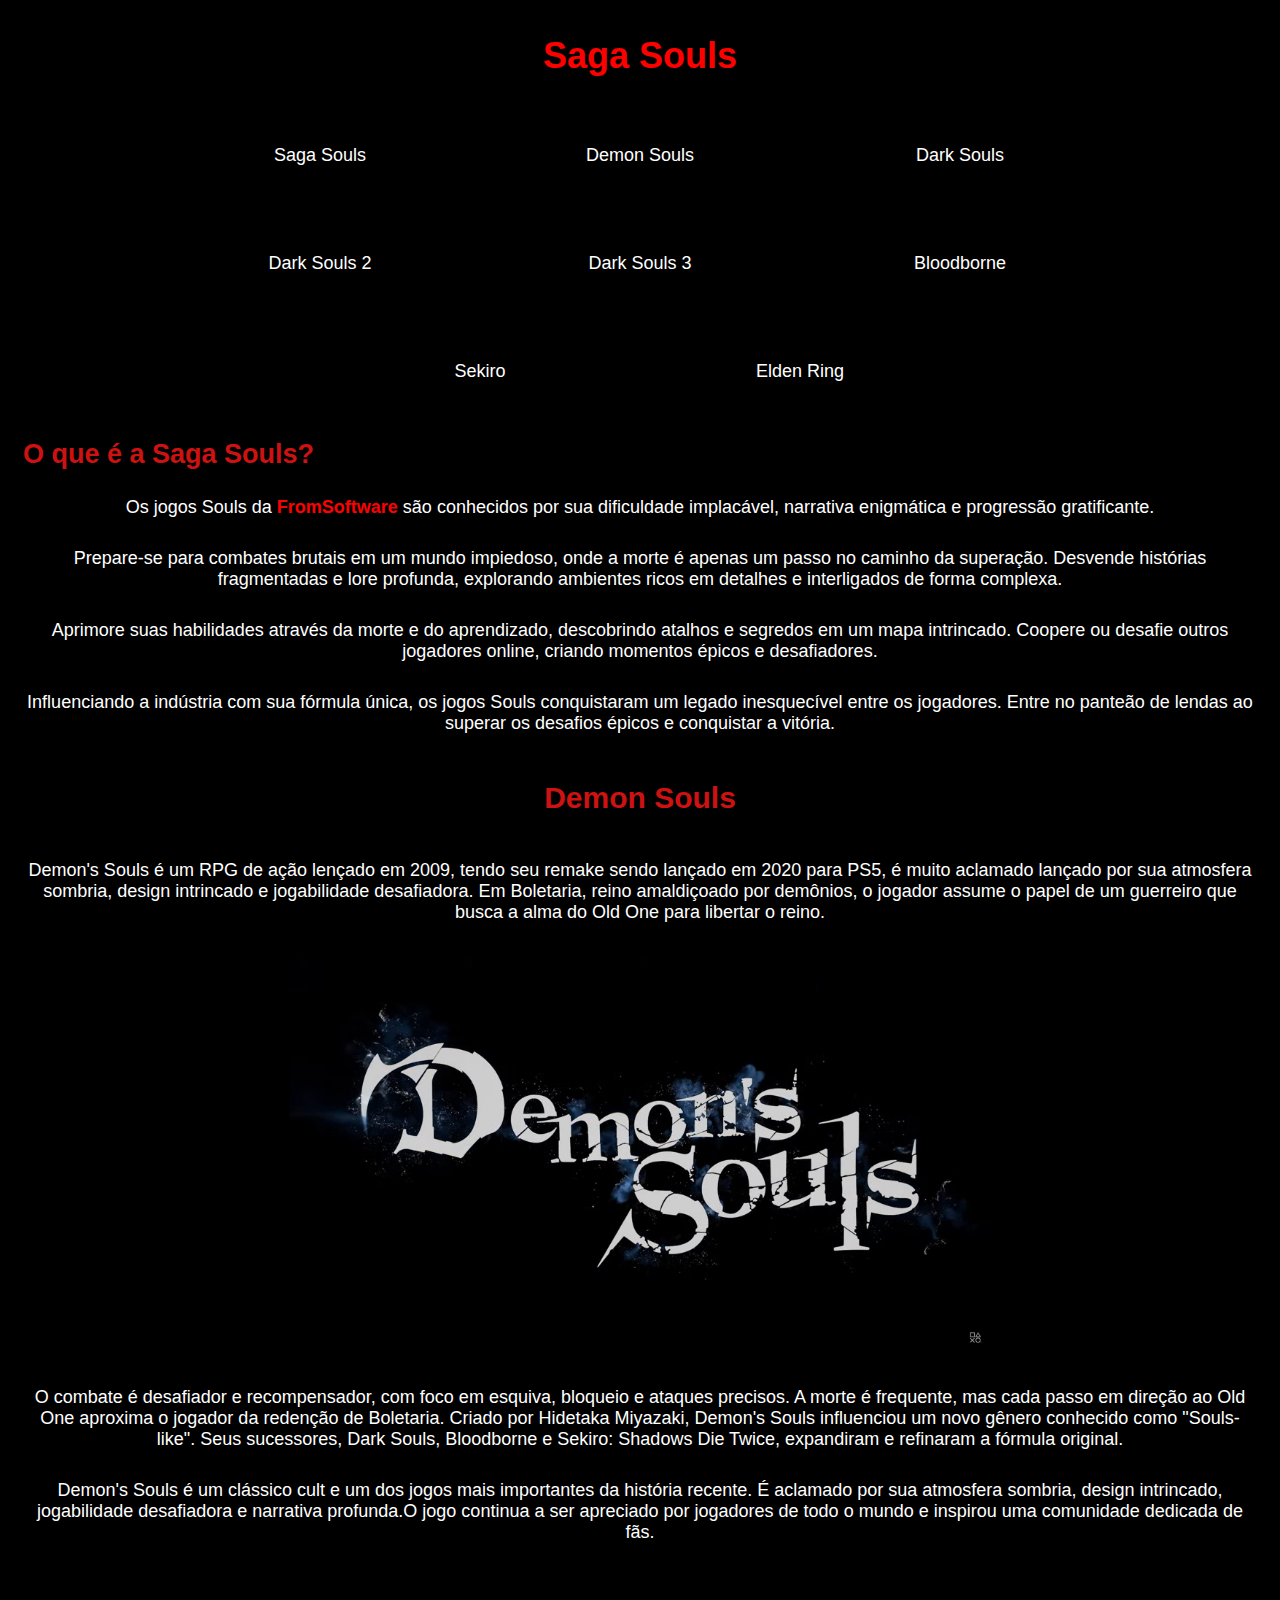
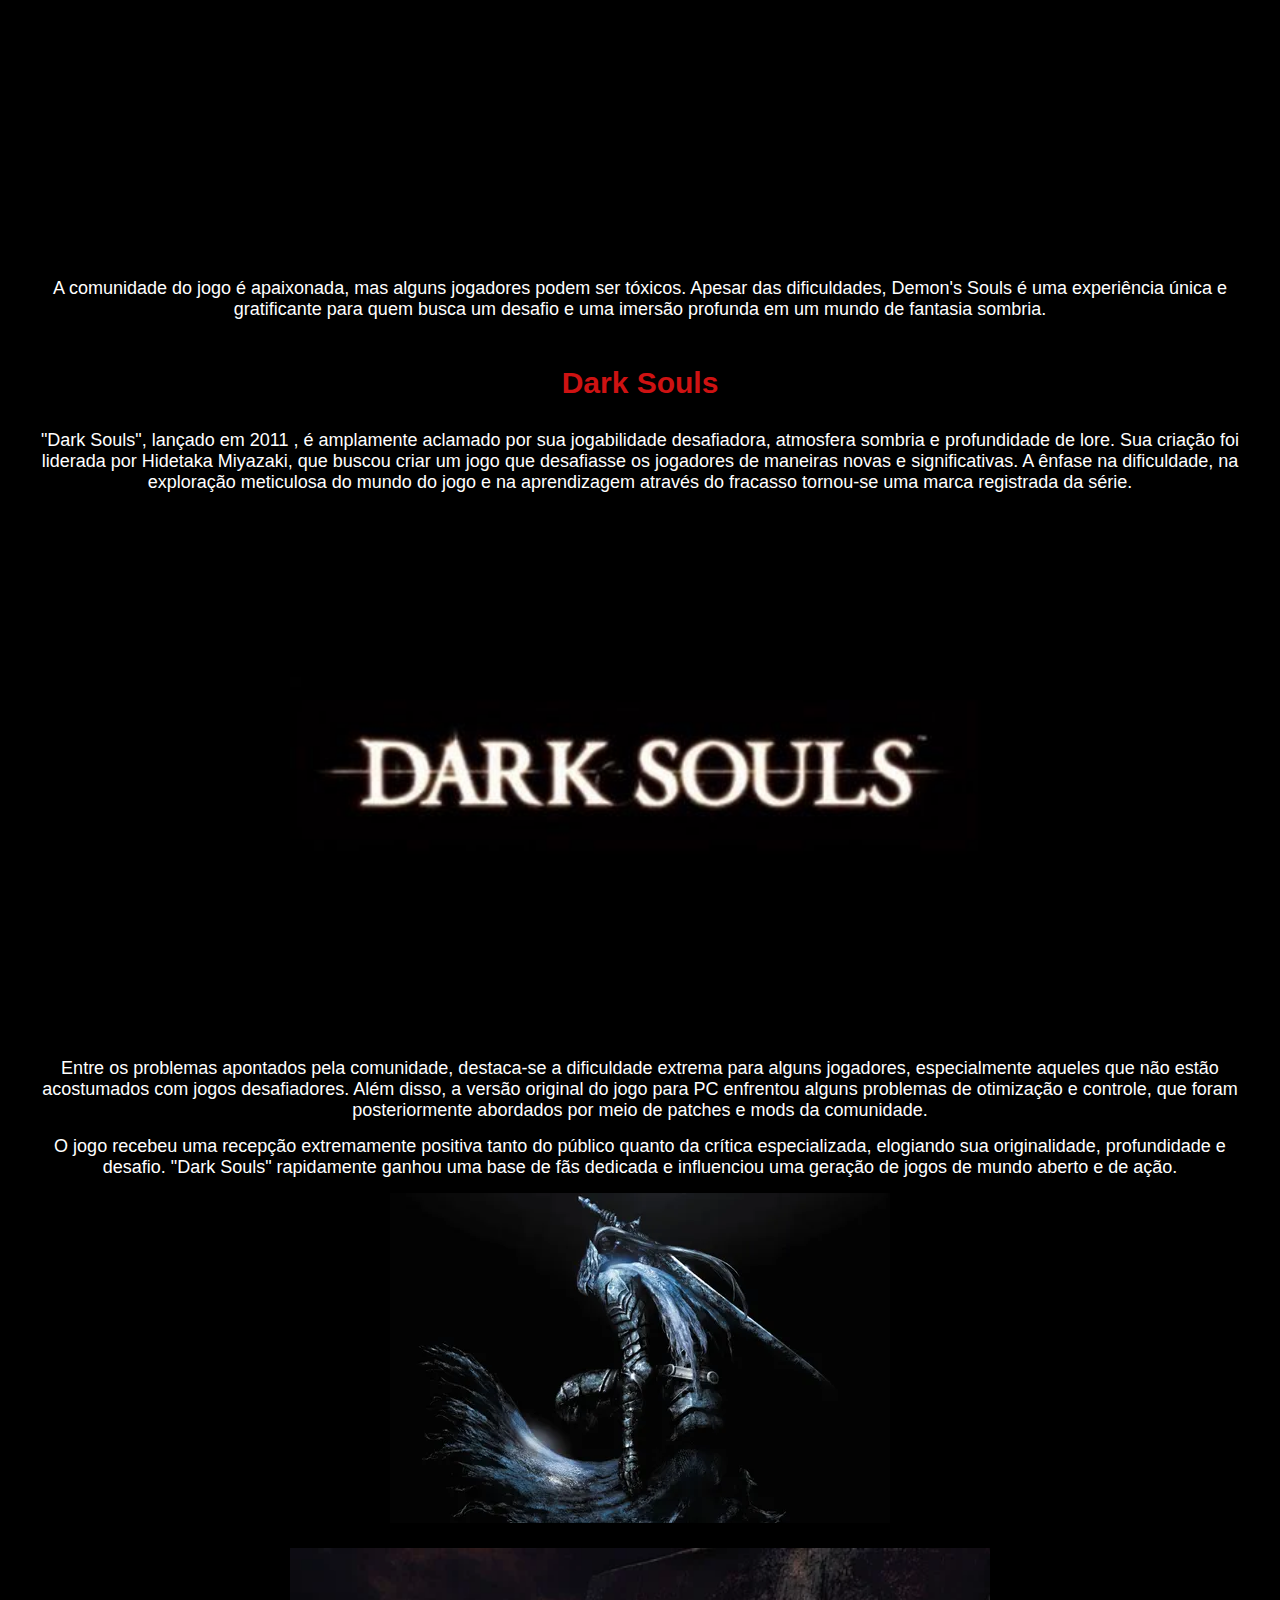
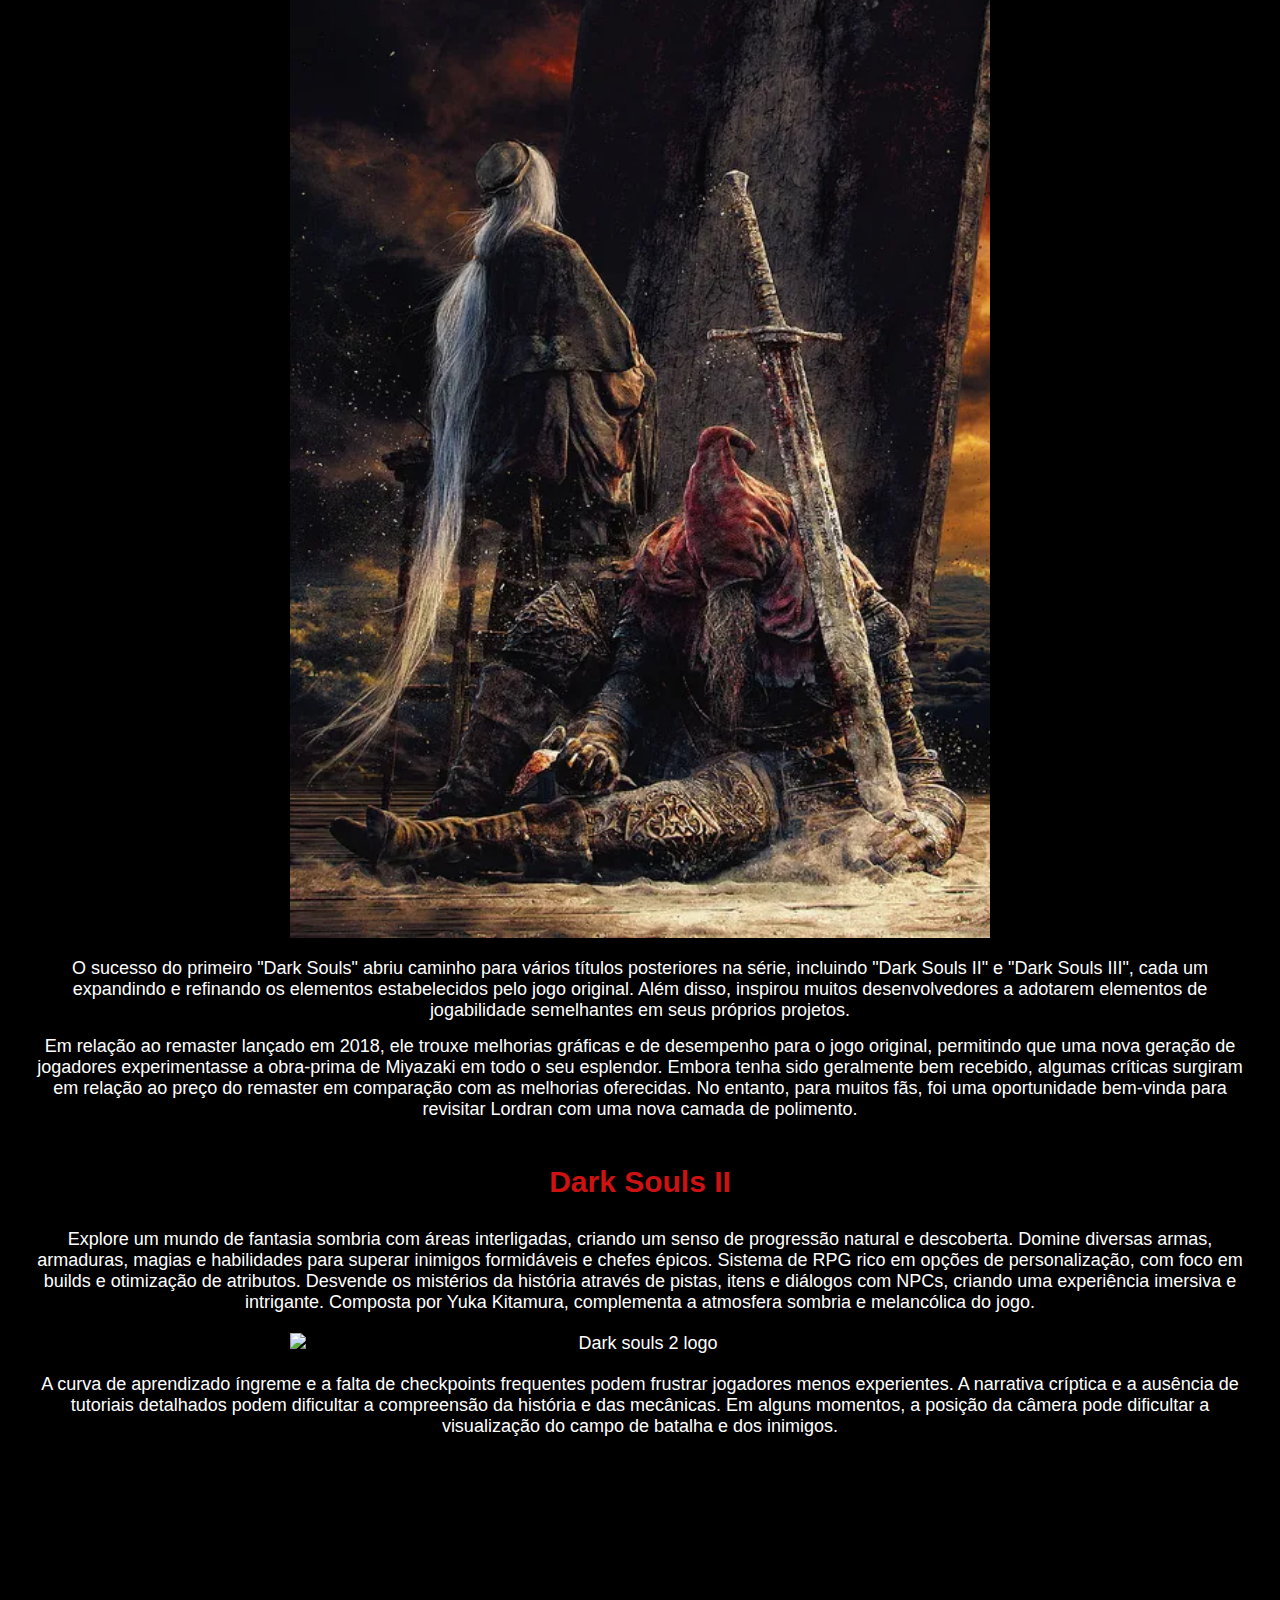
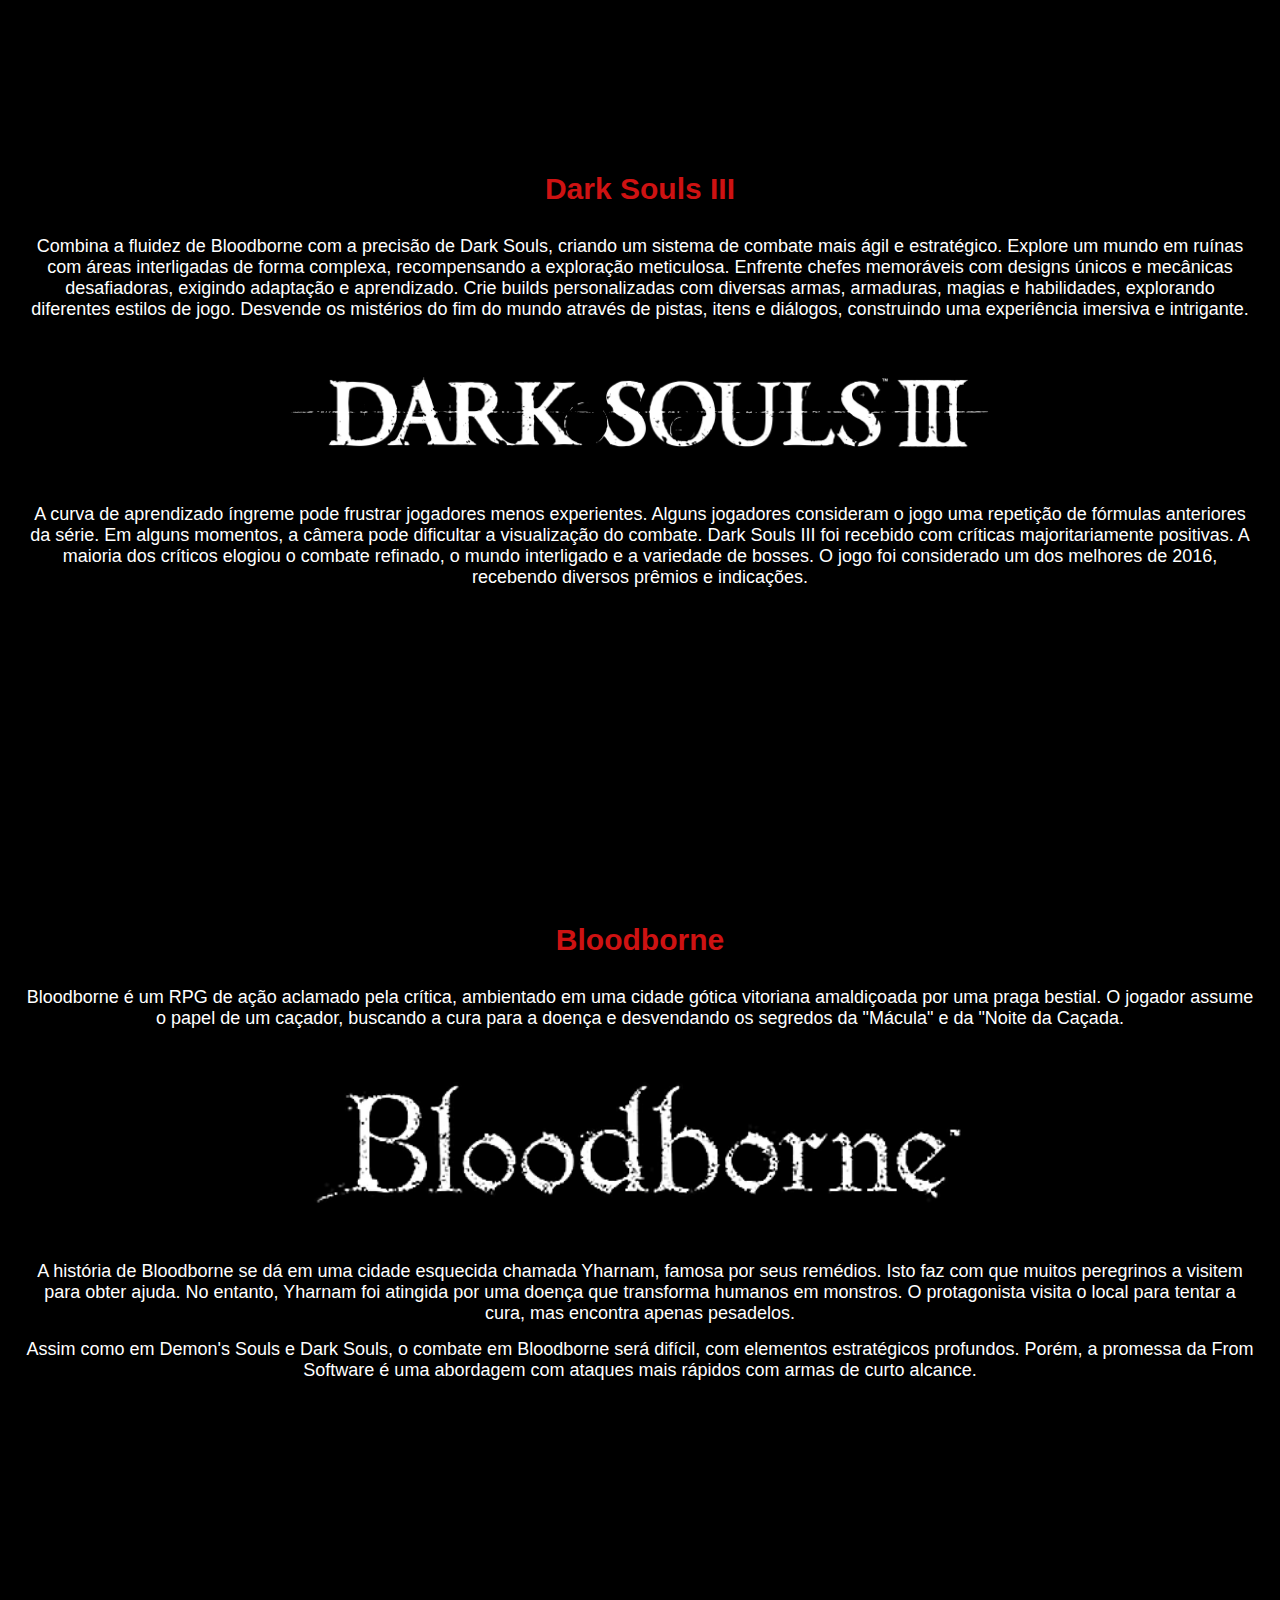
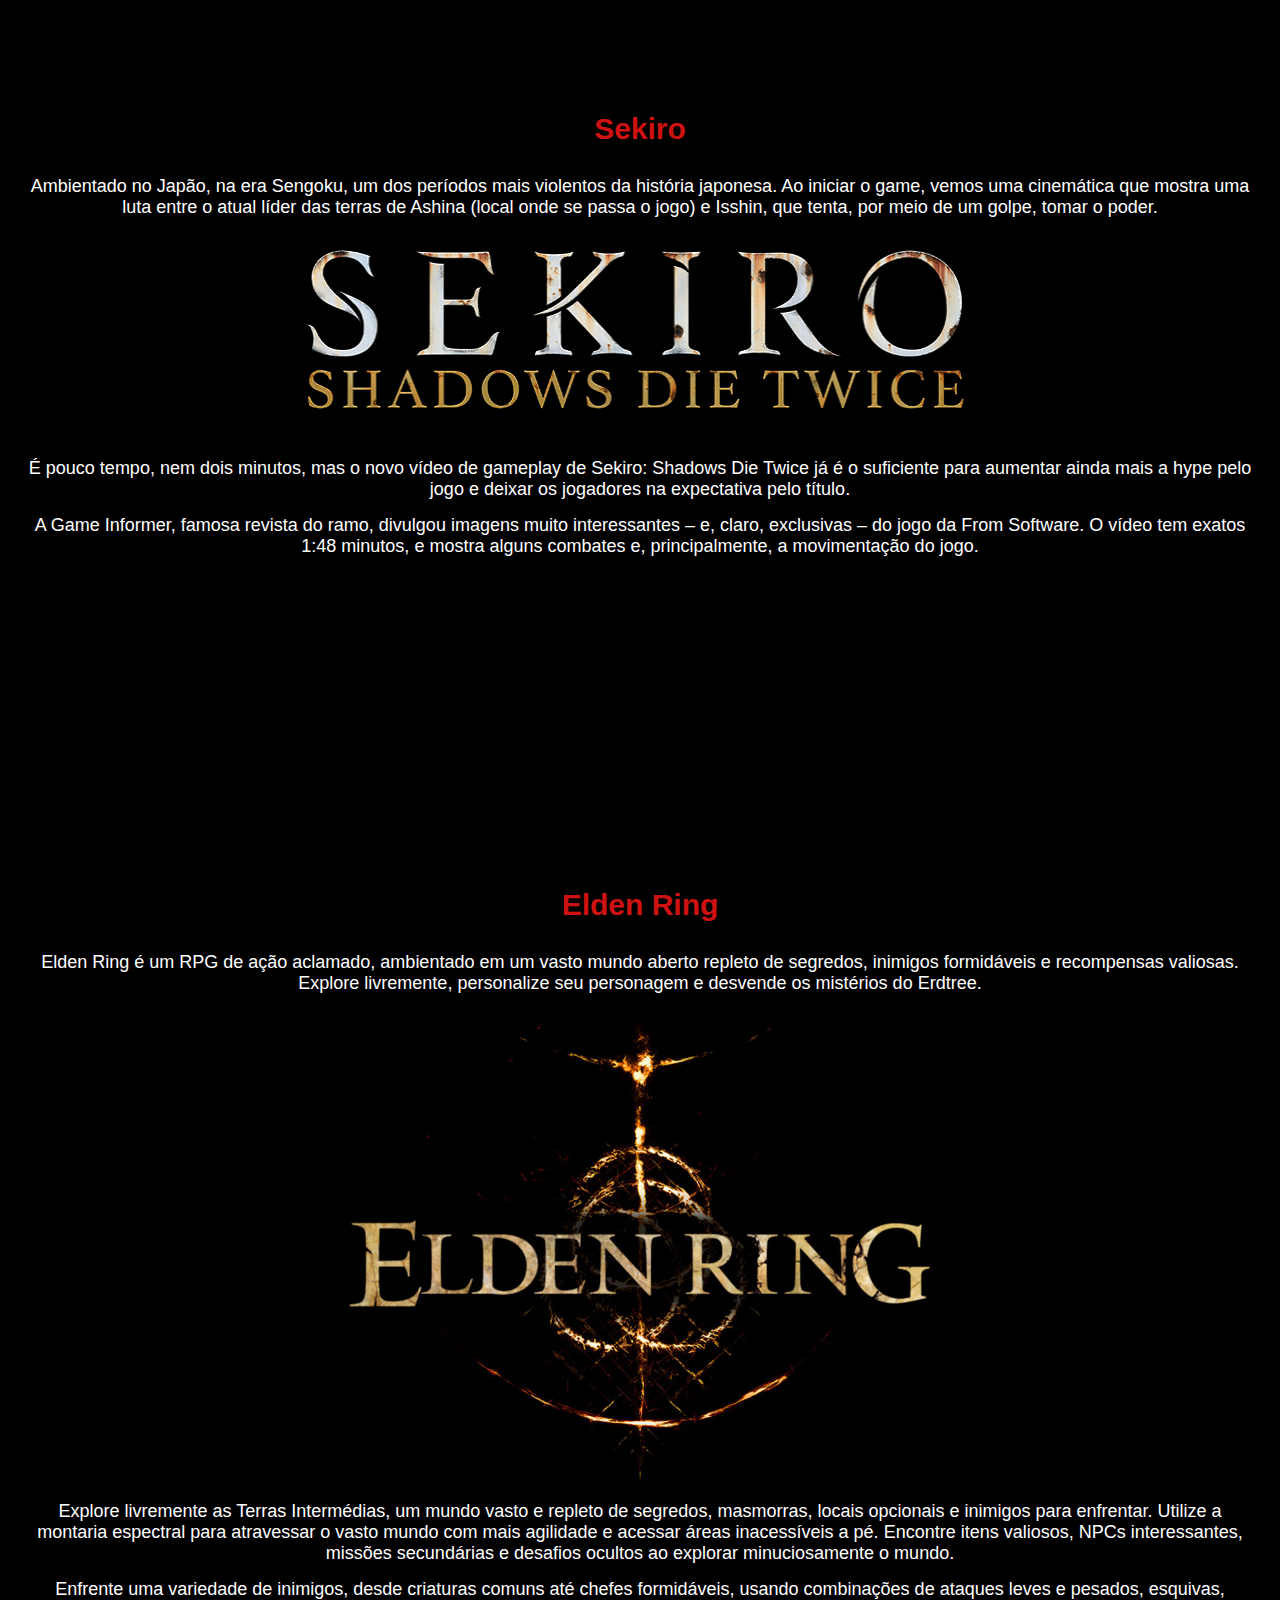
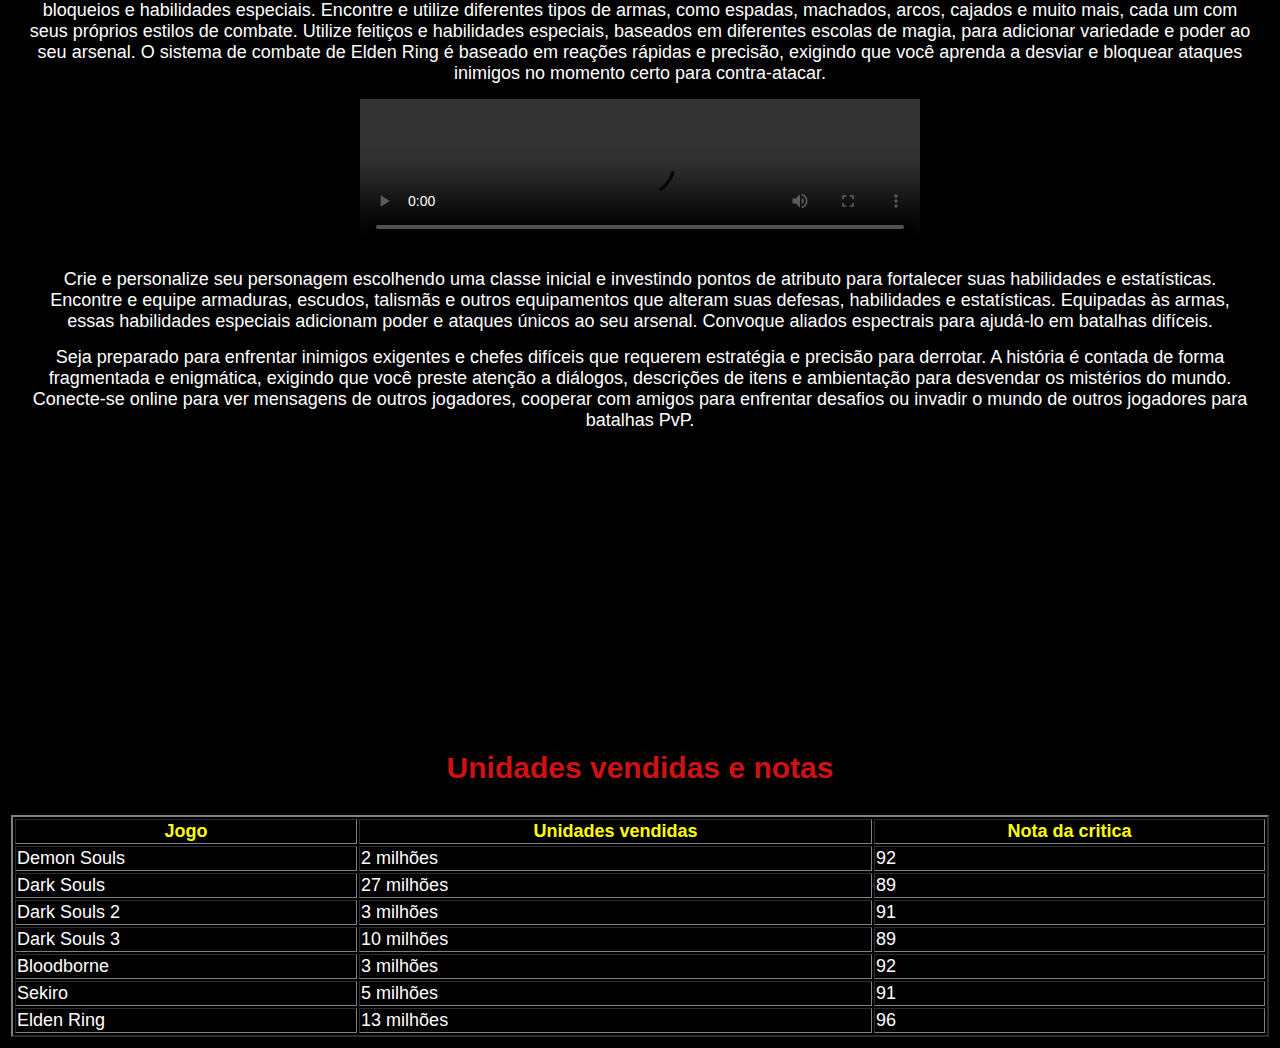
==== index.html @ 9936e11e "Atividade" ====
<!DOCTYPE html>
<html lang="pt-br">
<head>
    <meta charset="UTF-8">
    <meta name="viewport" content="width=device-width, initial-scale=1.0">
    <title>Saga Souls</title>
    <link rel="stylesheet" href="estilo.css">
</head>


<body id="SagaSouls">

    <h1 class="h1Um">

        Saga Souls

    </h1>

   

    <ul id="navegacao" class="ul">


        <li class="menuGeral">

           
        <a href="index.html">Saga Souls</a> 

        </li>


        <li class="menuGeral">

        <a href="#DemonSouls">Demon Souls </a>

        </li>


        <li class="menuGeral">

            <a href="#DarkSouls">Dark Souls</a>

        </li>


        <li class="menuGeral">

            <a href="#DarkSouls2">Dark Souls 2 </a>

        </li>


        <li class="menuGeral">

            <a href="#DarkSouls3">Dark Souls 3 </a>

        </li>


        <li class="menuGeral">

            <a href="#Bloodborne">Bloodborne</a>

        </li>


        <li class="menuGeral">

            <a href="#Sekiro">Sekiro</a>

        </li>


        <li class="menuGeral">

            <a href="#EldenRing">Elden Ring</a>

        </li>

        

    </ul>

        
     
        <hr>


    <h2>

        O que é a Saga Souls?

    </h2>

    <p>
        Os jogos Souls da   <a href="index2.html"> <b>FromSoftware</b> </a> são conhecidos por sua dificuldade implacável, narrativa enigmática e progressão gratificante.
    </p>

    <p>
        Prepare-se para combates brutais em um mundo impiedoso, onde a morte é apenas um passo no caminho da superação. Desvende histórias fragmentadas e lore profunda, explorando ambientes ricos em detalhes e interligados de forma complexa.
    </p>
         
    <p>
        Aprimore suas habilidades através da morte e do aprendizado, descobrindo atalhos e segredos em um mapa intrincado. Coopere ou desafie outros jogadores online, criando momentos épicos e desafiadores.
    </p> 

    <p>
        Influenciando a indústria com sua fórmula única, os jogos Souls conquistaram um legado inesquecível entre os jogadores. Entre no panteão de lendas ao superar os desafios épicos e conquistar a vitória.
    </p>

 


    <hr>

    <h3 id="DemonSouls">Demon Souls</h3>

    <p>Demon's Souls é um RPG de ação lençado em 2009, tendo seu remake sendo lançado em 2020 para PS5, é muito aclamado lançado por sua atmosfera sombria, design intrincado e jogabilidade desafiadora.
    Em Boletaria, reino amaldiçoado por demônios, o jogador assume o papel de um guerreiro que busca a alma do Old One para libertar o reino.</p>

    <img src="DemonSouls1.jpg" alt="Demon Souls logo" class="img1">

    <p>O combate é desafiador e recompensador, com foco em esquiva, bloqueio e ataques precisos. A morte é frequente, mas cada passo em direção ao Old One aproxima o jogador da redenção de Boletaria. Criado por Hidetaka Miyazaki, Demon's Souls influenciou um novo gênero conhecido como "Souls-like". Seus sucessores, Dark Souls, Bloodborne e Sekiro: Shadows Die Twice, expandiram e refinaram a fórmula original.</p>

    <p>Demon's Souls é um clássico cult e um dos jogos mais importantes da história recente. É aclamado por sua atmosfera sombria, design intrincado, jogabilidade desafiadora e narrativa profunda.O jogo continua a ser apreciado por jogadores de todo o mundo e inspirou uma comunidade dedicada de fãs.</p>

    <div><iframe src="https://giphy.com/embed/YSqFx0X3FOfgfOeaRn" width="480" height="270" frameBorder="0" class="giphy-embed" allowFullScreen></iframe></div>
    <p><a href="https://giphy.com/gifs/playstation-dark-souls-ps5-demons-YSqFx0X3FOfgfOeaRn"></a></p>

    <p>A comunidade do jogo é apaixonada, mas alguns jogadores podem ser tóxicos.
    Apesar das dificuldades, Demon's Souls é uma experiência única e gratificante para quem busca um desafio e uma imersão profunda em um mundo de fantasia sombria.</p>

    


</article> 


        

        <article>

            <hr>

         <h3 id="DarkSouls">Dark Souls</h3>

            <p>"Dark Souls", lançado em 2011 , é amplamente aclamado por sua jogabilidade desafiadora, atmosfera sombria e profundidade de lore. Sua criação foi liderada por Hidetaka Miyazaki, que buscou criar um jogo que desafiasse os jogadores de maneiras novas e significativas. A ênfase na dificuldade, na exploração meticulosa do mundo do jogo e na aprendizagem através do fracasso tornou-se uma marca registrada da série.</p>

            <img src="Dark Souls_ Gamescom Trailer.jfif" alt="logo DarkSouls" class="darksoulsimagem1">


            <p>Entre os problemas apontados pela comunidade, destaca-se a dificuldade extrema para alguns jogadores, especialmente aqueles que não estão acostumados com jogos desafiadores. Além disso, a versão original do jogo para PC enfrentou alguns problemas de otimização e controle, que foram posteriormente abordados por meio de patches e mods da comunidade.</p>
            
            <p>O jogo recebeu uma recepção extremamente positiva tanto do público quanto da crítica especializada, elogiando sua originalidade, profundidade e desafio. "Dark Souls" rapidamente ganhou uma base de fãs dedicada e influenciou uma geração de jogos de mundo aberto e de ação.</p>

            <div> 

                <img src="ds1.webp"Dark Souls 1 class="imagem1">
        
                <img src="dss1.webp" alt="Dark Souls 1" class="imagem2">
        
                </div>
            
            <p>O sucesso do primeiro "Dark Souls" abriu caminho para vários títulos posteriores na série, incluindo "Dark Souls II" e "Dark Souls III", cada um expandindo e refinando os elementos estabelecidos pelo jogo original. Além disso, inspirou muitos desenvolvedores a adotarem elementos de jogabilidade semelhantes em seus próprios projetos.</p>
            
            <p>Em relação ao remaster lançado em 2018, ele trouxe melhorias gráficas e de desempenho para o jogo original, permitindo que uma nova geração de jogadores experimentasse a obra-prima de Miyazaki em todo o seu esplendor. Embora tenha sido geralmente bem recebido, algumas críticas surgiram em relação ao preço do remaster em comparação com as melhorias oferecidas. No entanto, para muitos fãs, foi uma oportunidade bem-vinda para revisitar Lordran com uma nova camada de polimento.</p>

            <hr>

            <article>
 
                <h3 id="DarkSouls2"> Dark Souls II </h3>
         
                <p>
                    Explore um mundo de fantasia sombria com áreas interligadas, criando um senso de progressão natural e descoberta. Domine diversas armas, armaduras, magias e habilidades para superar inimigos formidáveis e chefes épicos. Sistema de RPG rico em opções de personalização, com foco em builds e otimização de atributos. Desvende os mistérios da história através de pistas, itens e diálogos com NPCs, criando uma experiência imersiva e intrigante. Composta por Yuka Kitamura, complementa a atmosfera sombria e melancólica do jogo.
                </p>
         
                    <img src="/VG/DARK_SOULS_2_logo.webp" alt="Dark souls 2 logo" class="img1">
         
                    <p>
                        A curva de aprendizado íngreme e a falta de checkpoints frequentes podem frustrar jogadores menos experientes. A narrativa críptica e a ausência de tutoriais detalhados podem dificultar a compreensão da história e das mecânicas. Em alguns momentos, a posição da câmera pode dificultar a visualização do campo de batalha e dos inimigos.
                    </p>

                    <img src="/VG/DarkSouls2.jpg" alt="">
         
                    <iframe src="https://giphy.com/embed/iamIahPLWmo4tGiyDz" width="480" height="270" frameBorder="0" class="giphy-embed" allowFullScreen></iframe><p><a href="https://giphy.com/gifs/bandainamco-dark-souls-2-ii-iamIahPLWmo4tGiyDz"></a></p>
         
                    <hr>
           
            </article>

            <article>
 
                <h3 id="DarkSouls3"> Dark Souls III </h3>
         
                <p>
                    Combina a fluidez de Bloodborne com a precisão de Dark Souls, criando um sistema de combate mais ágil e estratégico. Explore um mundo em ruínas com áreas interligadas de forma complexa, recompensando a exploração meticulosa. Enfrente chefes memoráveis com designs únicos e mecânicas desafiadoras, exigindo adaptação e aprendizado. Crie builds personalizadas com diversas armas, armaduras, magias e habilidades, explorando diferentes estilos de jogo. Desvende os mistérios do fim do mundo através     de pistas, itens e diálogos, construindo uma experiência imersiva e intrigante.
                </p>
         
                <img src="Logo Dark Souls 3.avif" alt=" Dark Souls 3 logo" class="img1">
         
                <p>
                    A curva de aprendizado íngreme pode frustrar jogadores menos experientes. Alguns jogadores consideram o jogo uma repetição de fórmulas anteriores da série. Em alguns   momentos, a câmera pode dificultar a visualização do combate. Dark Souls III foi recebido com críticas majoritariamente positivas. A maioria dos críticos elogiou o combate refinado, o mundo interligado e a variedade de bosses.
                    O jogo foi considerado um dos melhores de 2016, recebendo diversos prêmios e indicações.
                </p>
             
                <iframe src="https://giphy.com/embed/deaNFvbQh2zIOILdlU" width="480" height="270" frameBorder="0" class="giphy-embed" allowFullScreen></iframe><p><a href="https://giphy.com/gifs/bandainamco-ds-dark-souls-3-deaNFvbQh2zIOILdlU"></a></p>
         
                <hr>
         

    </article>

    <article>
     
                <h3 id="Bloodborne"> Bloodborne</h3>
     
                <p>
                    Bloodborne é um RPG de ação aclamado pela crítica, ambientado em uma cidade gótica vitoriana amaldiçoada por uma praga bestial. O jogador assume o papel de um caçador, buscando a cura para a doença e desvendando os segredos da "Mácula" e da "Noite da Caçada.
                </p>
     
                <img src = Bloodborne.webp  alt="Bloodborne Logo" class="img1">
     
                <p>
                    A história de Bloodborne se dá em uma cidade esquecida chamada Yharnam, famosa por seus remédios. Isto faz com que muitos peregrinos a visitem para obter ajuda. No entanto, Yharnam foi atingida por uma doença que transforma humanos em monstros. O protagonista visita o local para tentar a cura, mas encontra apenas pesadelos.
                </p>
     
                <p>
                    Assim como em Demon's Souls e Dark Souls, o combate em Bloodborne será difícil, com elementos estratégicos profundos. Porém, a promessa da From Software é uma abordagem com ataques mais rápidos com armas de curto alcance.
                </p>

     
                <iframe src="https://giphy.com/embed/iV3mZsdJcIpj2" width="480" height="266" frameBorder="0" class="giphy-embed" allowFullScreen></iframe><p><a href="https://giphy.com/gifs/boards-bloodborne-genuine-iV3mZsdJcIpj2"></a></p>
     
               
                
                <hr>
     
        </article>
     
        <article>
            <h3 id="Sekiro">Sekiro</h3>
            <p>
                Ambientado no Japão, na era Sengoku, um dos períodos mais violentos da história japonesa. Ao iniciar o game, vemos uma cinemática que mostra uma luta entre o atual líder das terras de Ashina (local onde se passa o jogo) e Isshin, que tenta, por meio de um golpe, tomar o poder.
            </p>
            <img src="MicrosoftTeams-image.png" alt="Sekiro logo" class="img1">
            <p>
           
                    É pouco tempo, nem dois minutos, mas o novo vídeo de gameplay de Sekiro: Shadows Die Twice já é o suficiente para aumentar ainda mais a hype pelo jogo e deixar os jogadores na expectativa pelo título.
            </p>
            <p>
            A Game Informer, famosa revista do ramo, divulgou imagens muito interessantes – e, claro, exclusivas – do jogo da From Software. O vídeo tem exatos 1:48 minutos, e mostra alguns combates e, principalmente, a movimentação do jogo.
            </p>
            <iframe src="https://giphy.com/embed/88iFS7wZMTnoMFb31R" width="480" height="266" frameBorder="0" class="giphy-embed" allowFullScreen></iframe><p><a href="https://giphy.com/gifs/from-software-sekiro-shadows-die-twice-88iFS7wZMTnoMFb31R"></a></p>
            <hr>
        </article>
 
    <article>
 
        <h3 id="Elden Ring">Elden Ring</h3>
 
        <p>
            Elden Ring é um RPG de ação aclamado, ambientado em um vasto mundo aberto repleto de segredos, inimigos formidáveis e recompensas valiosas. Explore livremente, personalize seu personagem e desvende os mistérios do Erdtree.
        </p>
 
        <img src="Elden Ring.jpg" alt="Elden Ring" class="img1">
 
        <p>
            Explore livremente as Terras Intermédias, um mundo vasto e repleto de segredos, masmorras, locais opcionais e inimigos para enfrentar. Utilize a montaria espectral para atravessar o vasto mundo com mais agilidade e acessar áreas inacessíveis a pé. Encontre itens valiosos, NPCs interessantes, missões secundárias e desafios ocultos ao explorar minuciosamente o mundo.
        </p>
       
        <p>
            Enfrente uma variedade de inimigos, desde criaturas comuns até chefes formidáveis, usando combinações de ataques leves e pesados, esquivas, bloqueios e habilidades especiais. Encontre e utilize diferentes tipos de armas, como espadas, machados, arcos, cajados e muito mais, cada um com seus próprios estilos de combate.  Utilize feitiços e habilidades especiais, baseados em diferentes escolas de magia, para adicionar variedade e poder ao seu arsenal. O sistema de combate de Elden Ring é baseado em reações rápidas e precisão, exigindo que você aprenda a desviar e bloquear ataques inimigos no momento certo para contra-atacar.
        </p>

        <div>
            <video width="560" poster="" controls autoplay loop class="video">
                <source src="video002.webm" type="video/mp4">
                <source src="video003.mp4" type="video/webm">
           
            </video>
        </div>
 
        <p>
            Crie e personalize seu personagem escolhendo uma classe inicial e investindo pontos de atributo para fortalecer suas habilidades e estatísticas. Encontre e equipe armaduras, escudos, talismãs e outros equipamentos que alteram suas defesas, habilidades e estatísticas. Equipadas às armas, essas habilidades especiais adicionam poder e ataques únicos ao seu arsenal. Convoque aliados espectrais para ajudá-lo em batalhas difíceis.
        </p>
 
        <p>
            Seja preparado para enfrentar inimigos exigentes e chefes difíceis que requerem estratégia e precisão para derrotar. A história é contada de forma fragmentada e enigmática, exigindo que você preste atenção a diálogos, descrições de itens e ambientação para desvendar os mistérios do mundo. Conecte-se online para ver mensagens de outros jogadores, cooperar com amigos para enfrentar desafios ou invadir o mundo de outros jogadores para batalhas PvP.
        </p>

        <iframe src="https://giphy.com/embed/eWN3KoFveUDPfQUO3m" width="480" height="270" frameBorder="0" class="giphy-embed" allowFullScreen></iframe><p><a href="https://giphy.com/gifs/bandainamco-elden-ring-sote-shadow-of-the-erdtree-eWN3KoFveUDPfQUO3m"></a></p>
 
    </article>


        <h3>Unidades vendidas e notas</h3>
        <table border="2" width="100%">
            <tr>

                <th>Jogo</th>
                <th>Unidades vendidas</th>
                <th>Nota da critica</th>

            </tr>

            <tr>
                <td><a href="https://store.playstation.com/pt-br/product/UP9000-PPSA01342_00-DEMONSSOULS00000">Demon Souls</a></td>
                <td>2 milhões</td>
                <td> 92 </td>
            </tr>
            
            <tr>
                <td><a href="https://store.steampowered.com/app/570940/DARK_SOULS_REMASTERED/">Dark Souls</a></td>
                <td>27 milhões</td>
                <td> 89 </td>
            </tr>

            <tr>
                <td><a href="https://store.steampowered.com/app/236430/DARK_SOULS_II/">Dark Souls 2</a></td>
                <td>3 milhões</td>
                <td> 91 </td>
            </tr>

            <tr>
                <td><a href="https://store.steampowered.com/app/374320/DARK_SOULS_III/">Dark Souls 3</a></td>                <td>10 milhões</td>
                <td>89</td>
            </tr>

            <tr>
                <td><a href="https://store.playstation.com/pt-br/product/UP9000-CUSA00900_00-BLOODBORNE000000">Bloodborne</td>
                <td>3 milhões</td>
                <td>92</td>
            </tr>   

            <tr>
                <td><a href="https://store.steampowered.com/app/814380/Sekiro_Shadows_Die_Twice__GOTY_Edition/">Sekiro</td>
                <td>5 milhões</td>
                <td>91</td>
            </tr>

            <tr>
                <td><a href="https://store.steampowered.com/app/1245620/ELDEN_RING/">Elden Ring</td>
                <td>13 milhões</td>
                <td>96</td>
            </tr>

        </table>
</body>

</html>
---- estilo.css ----
body
{
    background-color: rgb(0, 0, 0);
    margin: 1px;
    padding: 10px;
    display: flex;
    /* align-items: center; */
    text-align: center;
    flex-direction: column;
    font-family: 'Gill Sans', 'Gill Sans MT', Calibri, 'Trebuchet MS', sans-serif;
    color: white;
    font-size: large;
    
 
}
 
@media(max-width : 600px)
{
p
{
    max-width: 90%;
}
}


.h1Um
{
    text-align: center;
    color: red;
}

h2  
{
    text-align: justify;
    color: rgb(206, 18, 18);
    margin: 12px
}

p
{
    margin: 15px;
    
}

a
{
    color: rgb(0, 153, 255);
}



.img1
{

    width: 700px;
    max-width: 600px;
    height: auto;
    display: block;
    margin: 20px auto;
}

hr
{
    size: 200px;
    color: rgb(255, 0, 0);
    margin: 1px;
    border: none;
}

.darksoulsimagem1
{

    width: auto;
    max-width: auto;
    height: auto;
    margin: 2px, auto;
}


 .imagem2
{
    width: auto;
    max-width: 200px;
    height: auto;
    margin: 20px auto;
}

.menuGeral
{
    width: 320px;;
}


.ul
{

    margin: 0;
    padding: 0;
    list-style: none;
    background:url(../VG/dark-souls-dual-monitors-fire-minimalism-wallpaper-preview.webp) no-repeat;
 
}

ul li
{
    float: left;
    text-align: center;
}

a
{
    text-decoration: none;
    color: rgb(255, 255, 255);
}

ul a
{

    display: block;
    padding: 0 2em;
    line-height: 6em;
    text-decoration: none;
    color: white;
    text-align: center;
    

}

ul a:hover
{
    color: red;

}

h3
{
    text-align: center;
    color: rgb(206, 18, 18);
    font-size: 30px;
}

iframe
{
    align-content: center;
}

.navegacao
{
    align-items: center;
}

.img1, .darksoulsimagem1, .imagem2 
{
    width: 100%; 
    max-width: 700px;
    height: auto; 
    display: block;
    margin: 20px auto;
}

#navegacao {
    display: flex;
    justify-content: center;
    flex-wrap: wrap;
    list-style: none;
    padding: 0; 
    width: 100%;
}

th
{
    color: yellow;
}

td
{
    text-align: left;
}

.h3index2
{
    color: rgb(207, 185, 57);
}

b
{
    color: red;
}
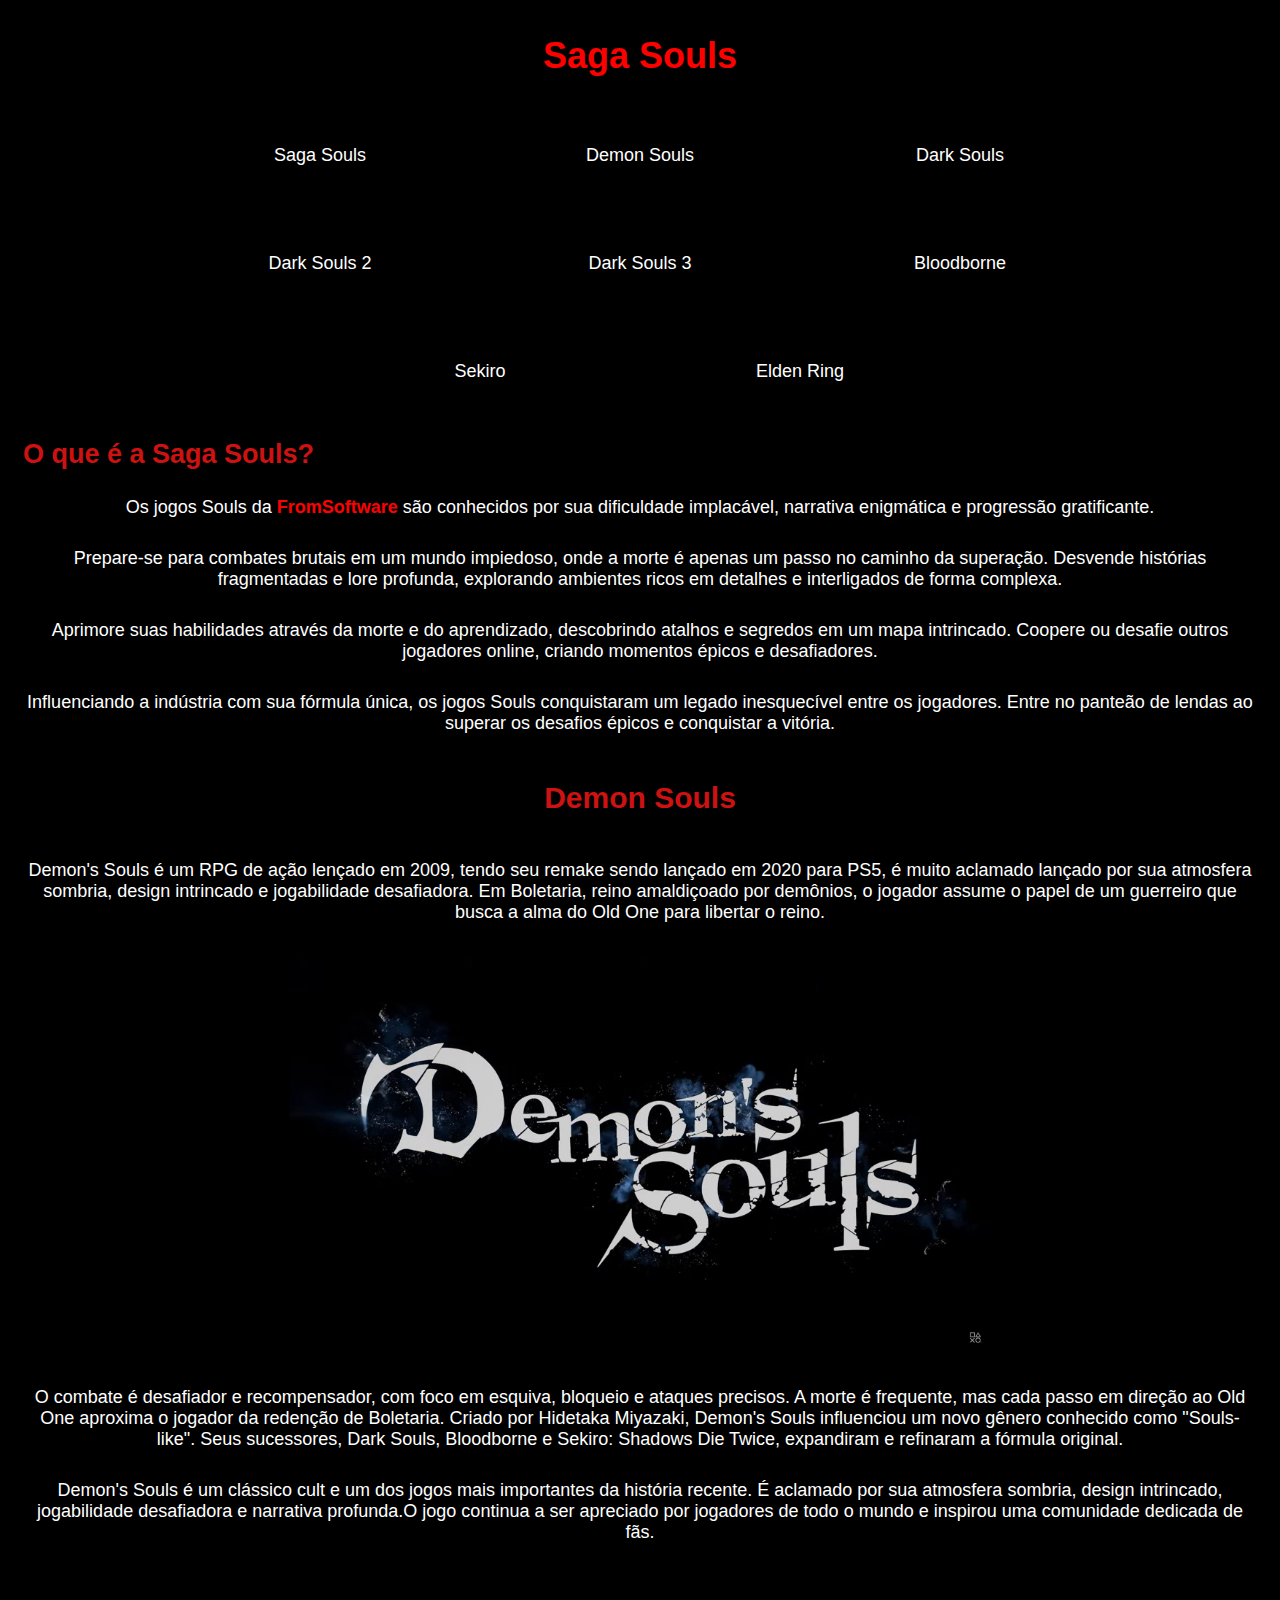
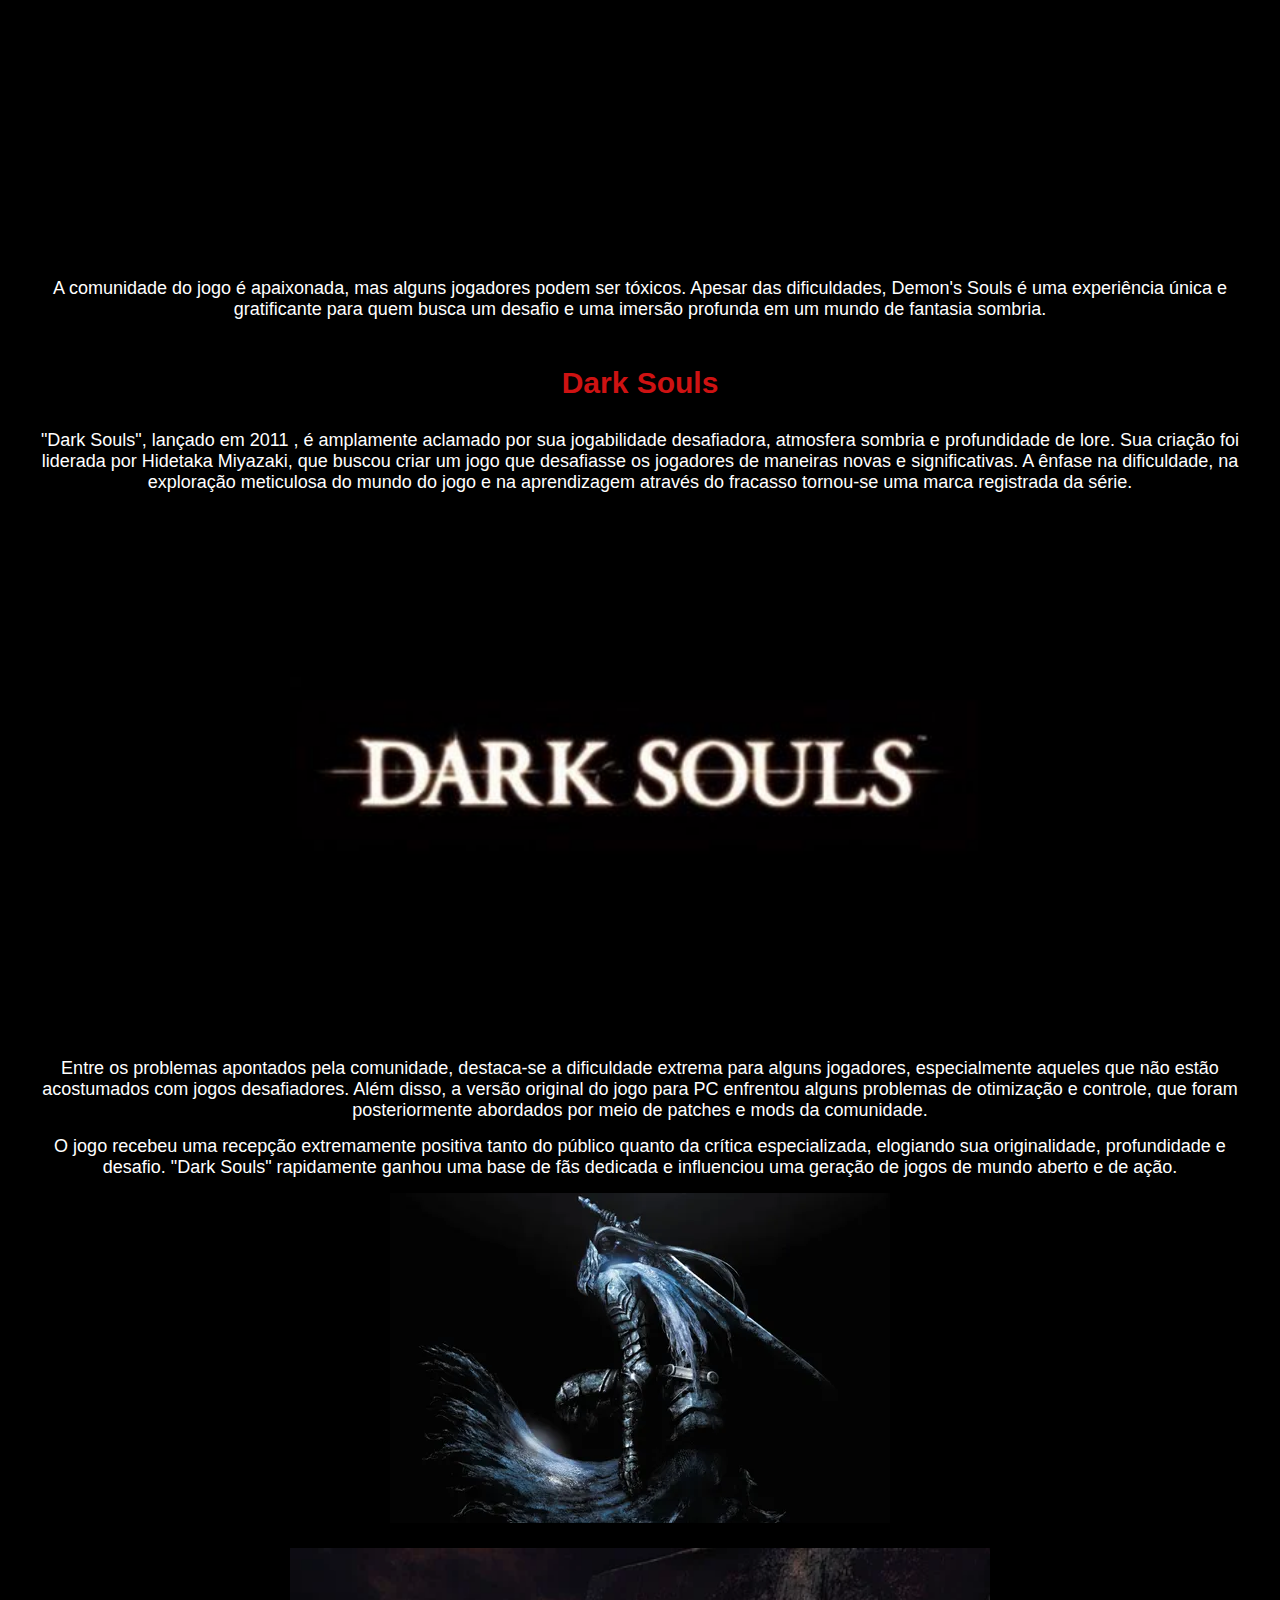
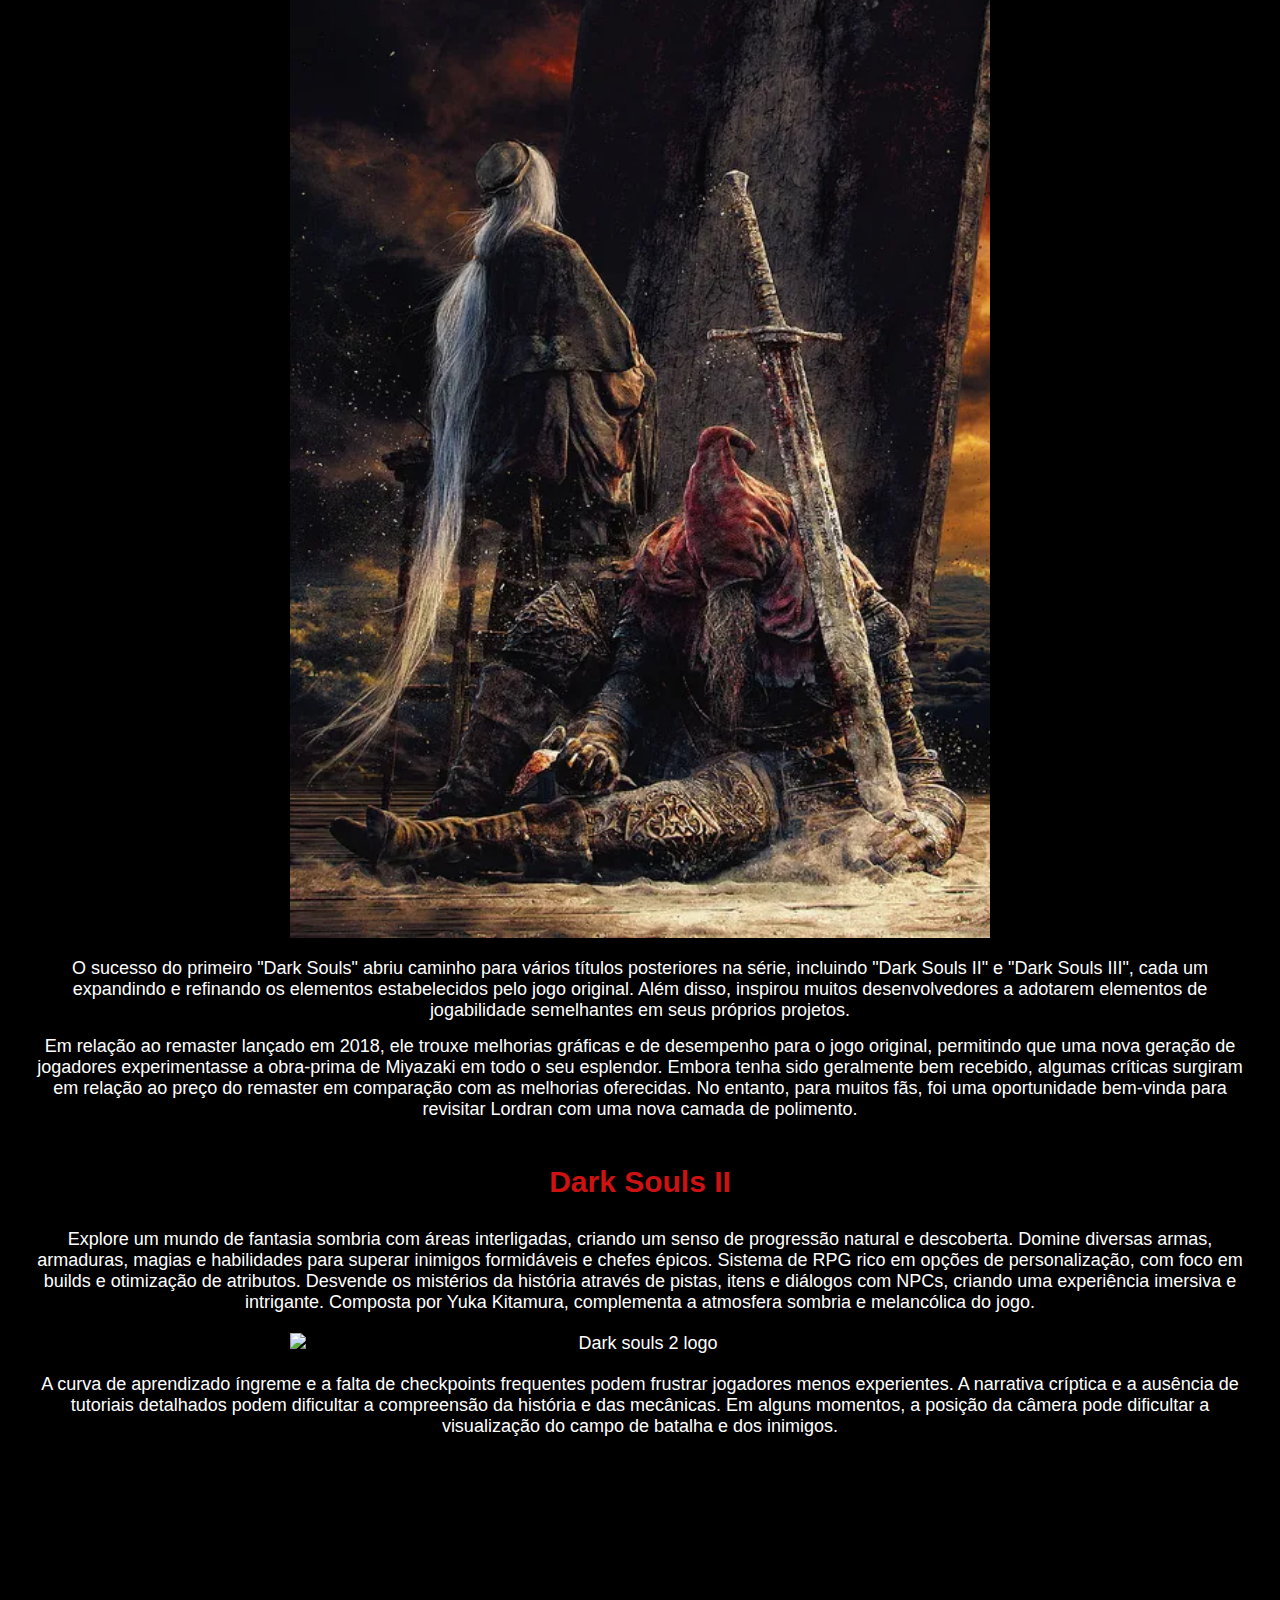
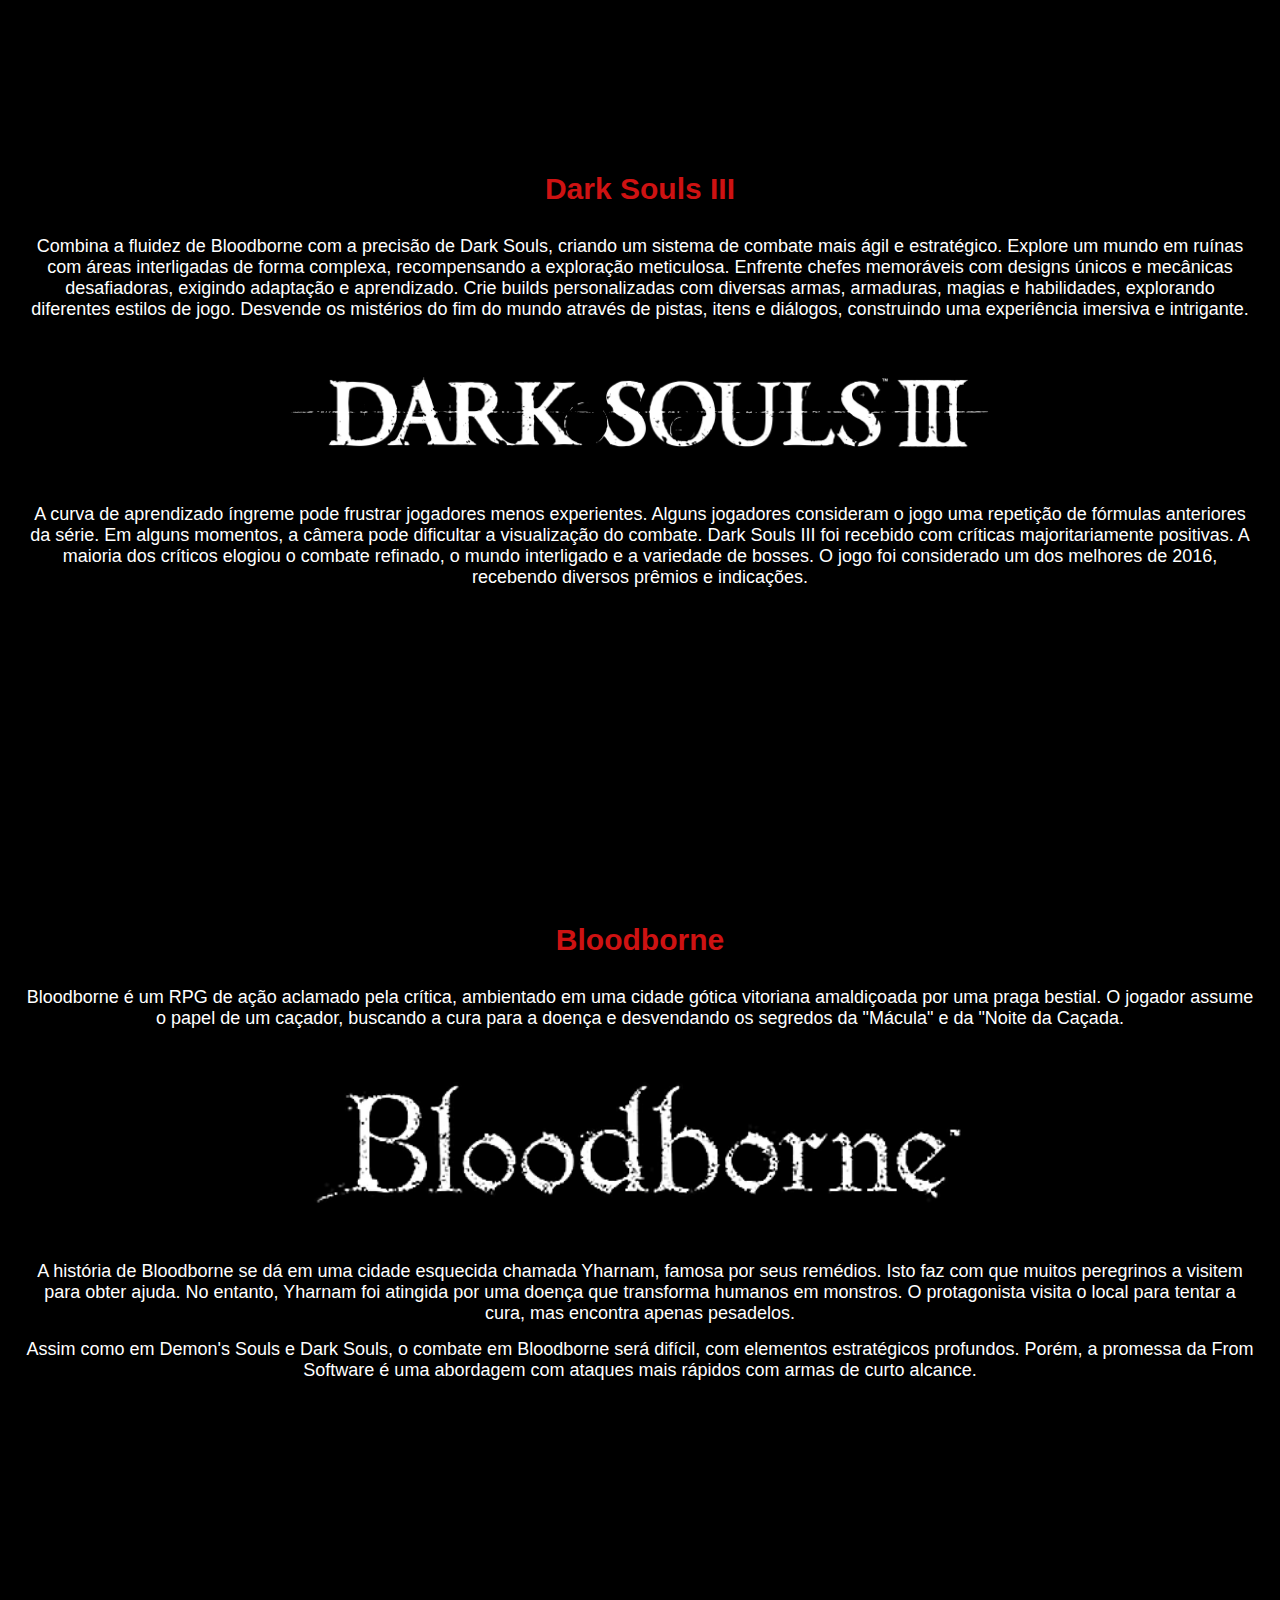
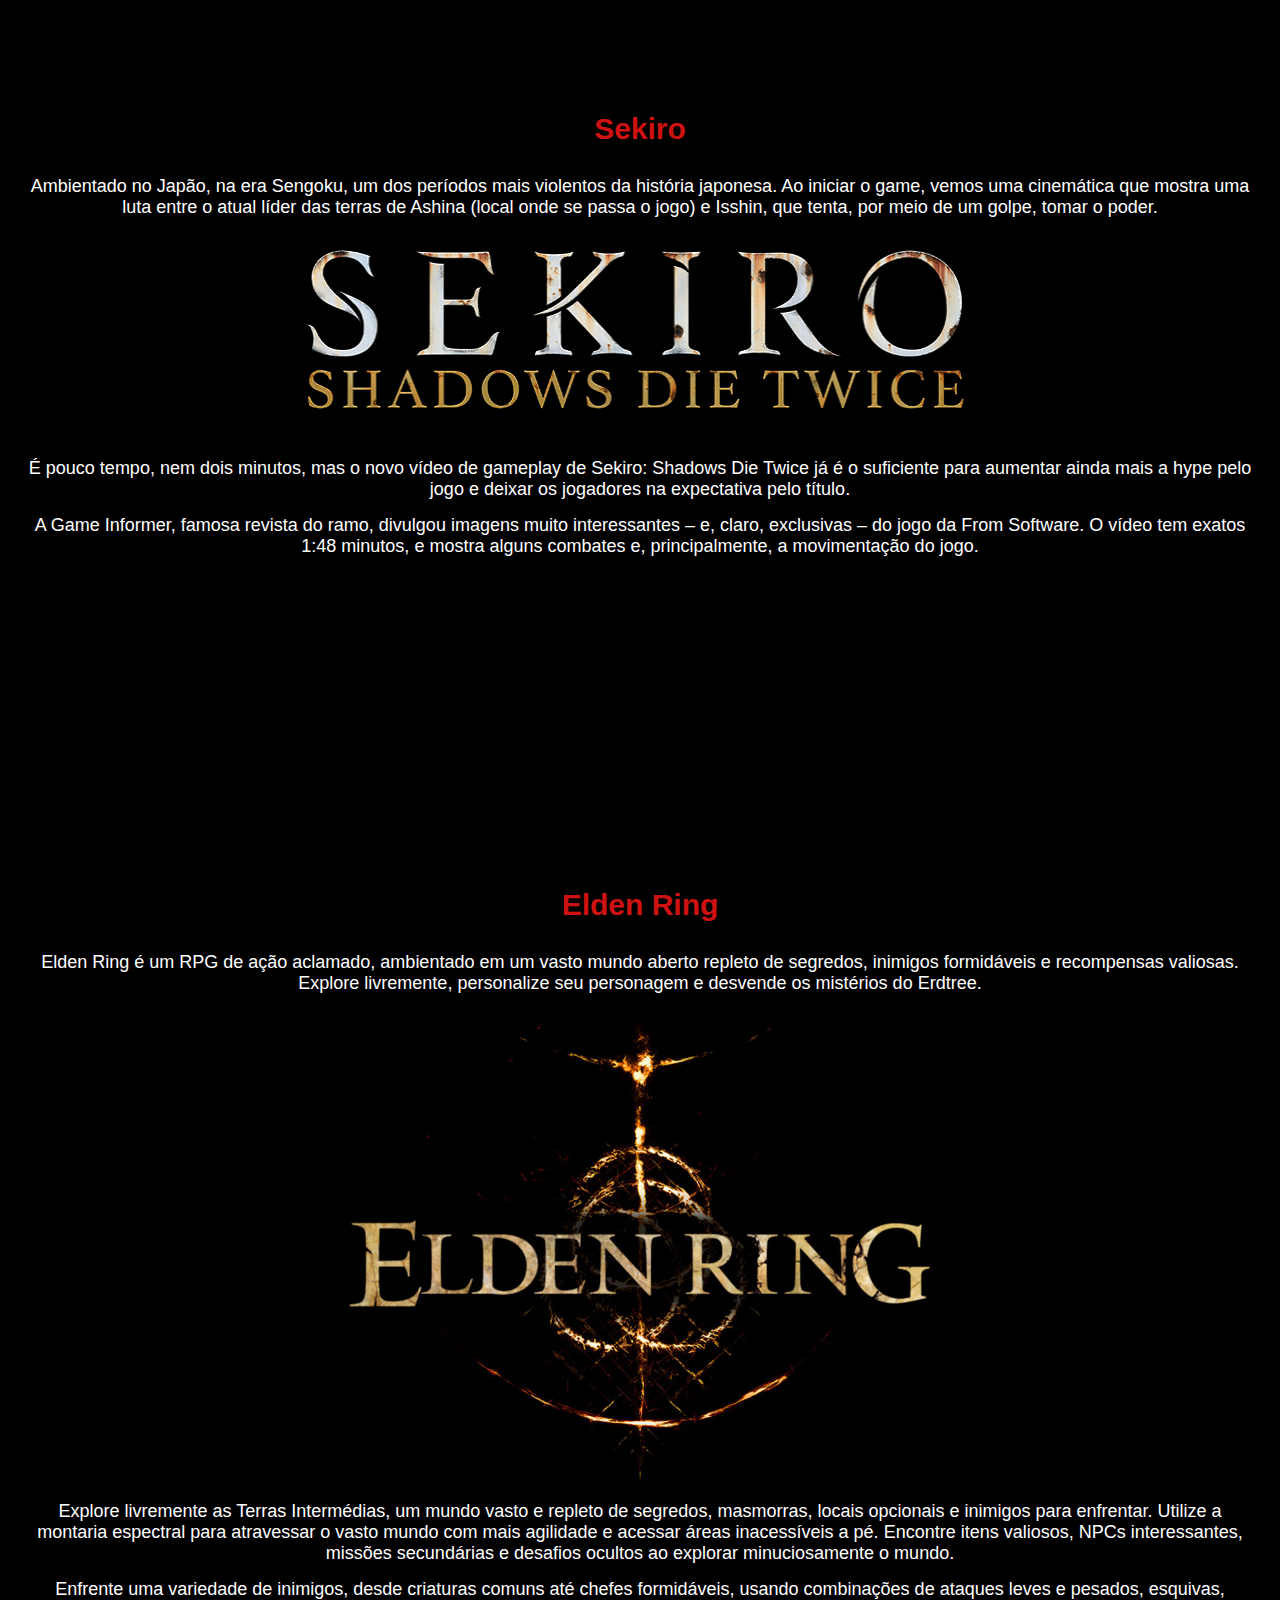
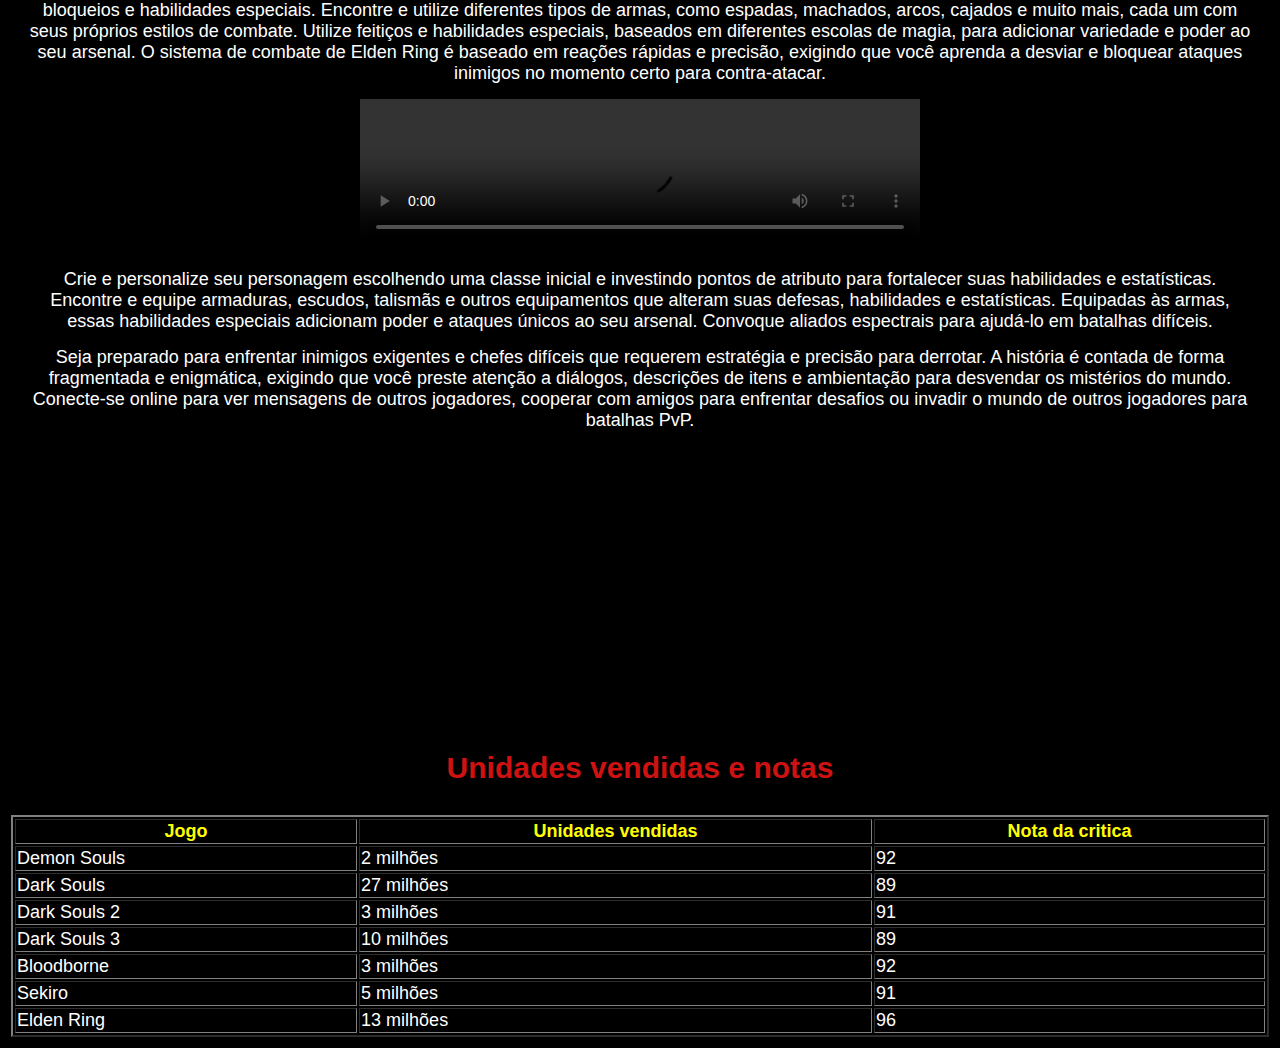
==== commit 1bcf5d09: "Add files via upload" ====
--- a/index.html
+++ b/index.html
@@ -5,6 +5,7 @@
     <meta name="viewport" content="width=device-width, initial-scale=1.0">
     <title>Saga Souls</title>
     <link rel="stylesheet" href="estilo.css">
+    <link real = "icon" href="/VG/favicon.ico" type = "image/ x-icon" >
 </head>
 
 
